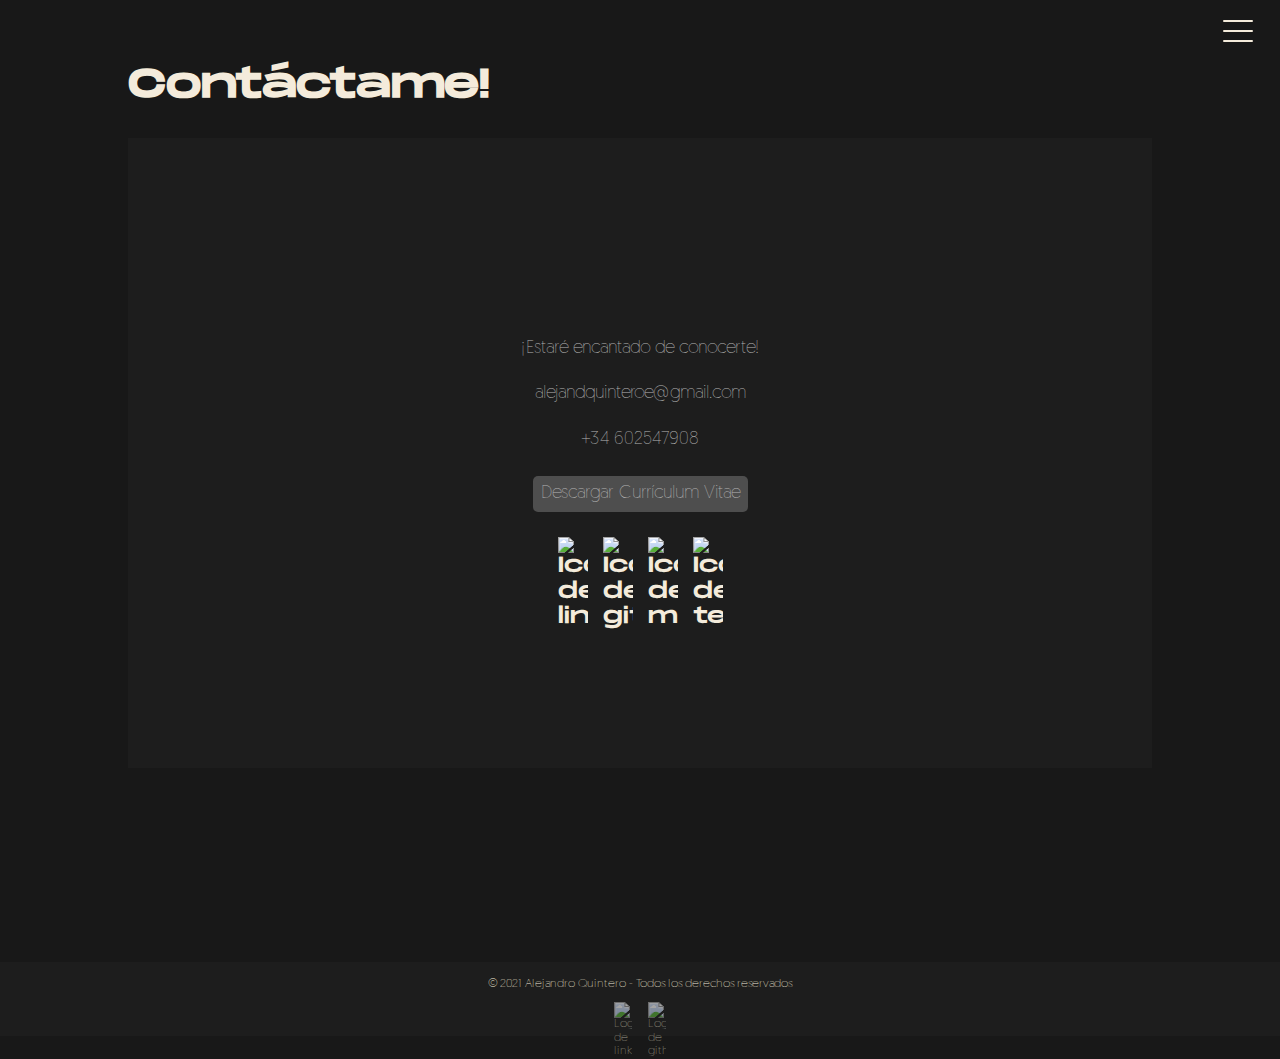
==== contact/index.html @ 0a3acaa6 "Correcciones" ====
<!DOCTYPE html>
<html lang="en">
<head>
    <meta charset="UTF-8">
    <meta http-equiv="X-UA-Compatible" content="IE=edge">
    <meta name="viewport" content="width=device-width, initial-scale=1.0">
    <link rel="apple-touch-icon" sizes="57x57" href="assets/icons/favicon/apple-icon-57x57.png">
    <link rel="apple-touch-icon" sizes="60x60" href="assets/icons/favicon/apple-icon-60x60.png">
    <link rel="apple-touch-icon" sizes="72x72" href="assets/icons/favicon/apple-icon-72x72.png">
    <link rel="apple-touch-icon" sizes="76x76" href="assets/icons/favicon/apple-icon-76x76.png">
    <link rel="apple-touch-icon" sizes="114x114" href="assets/icons/favicon/apple-icon-114x114.png">
    <link rel="apple-touch-icon" sizes="120x120" href="assets/icons/favicon/apple-icon-120x120.png">
    <link rel="apple-touch-icon" sizes="144x144" href="assets/icons/favicon/apple-icon-144x144.png">
    <link rel="apple-touch-icon" sizes="152x152" href="assets/icons/favicon/apple-icon-152x152.png">
    <link rel="apple-touch-icon" sizes="180x180" href="assets/icons/favicon/apple-icon-180x180.png">
    <link rel="icon" type="image/png" sizes="192x192"  href="assets/icons/favicon/android-icon-192x192.png">
    <link rel="icon" type="image/png" sizes="32x32" href="assets/icons/favicon/favicono-32x32.png">
    <link rel="icon" type="image/png" sizes="96x96" href="assets/icons/favicon/favicono-96x96.png">
    <link rel="icon" type="image/png" sizes="16x16" href="assets/icons/favicon/favicono-16x16.png">
    <link rel="manifest" href="assets/icons/favicon/manifest.json">
    <meta name="msapplication-TileColor" content="#ffffff">
    <meta name="msapplication-TileImage" content="/ms-icon-144x144.png">
    <meta name="theme-color" content="#ffffff">
    <title>Alejandro | Contact</title>
    <link rel="stylesheet" href="../css/normalize.css">
    <link rel="stylesheet" href="../css/styles.css">
</head>
<body>
    <header class="header">
        <div class="logo">
            <!-- <img src="/assets/icons/logo-4.png" alt="logo de la página"> -->
        </div>
        <div class="toggle__menu" id="toggle__menu">
            <div class="toggle__icon__bar" id="toggle__icon__bar"></div>
        </div>
        <nav class="nav" id="nav">
            <a href="index.html" class="link">Inicio</a>
            <a href="about.html" class="link">Sobre mí</a>
            <a href="projects.html" class="link">Proyectos</a>
            <a href="contact.html" class="link current-page">Contáctame!</a>
        </nav>
    </header>
    <main class="main-about  effect--show">
            <h1 class="title title-about" id="title-about">Contáctame!</h1>
            <section class="section__contact">
                <div class="info__contact">
                    <p class="paragraph paragraph-contact">¡Estaré encantado de conocerte!</p>
                    <p class="paragraph paragraph-contact">
                            <a href="mailto:alejandquinteroe@gmail.com" class="link-contact">alejandquinteroe@gmail.com</a>
                    </p>
                    <p class="paragraph paragraph-contact">
                        <a href="tel:602547908" class="link-contact">+34 602547908</a>
                    </p>
                    <p class="paragraph paragraph-contact">
                        <a href="assets/pdf/CV_Alejandro_Quintero.pdf" donwload class="link-contact link-cv" target="_blank">Descargar Currículum Vitae</a>
                    </p>
                <div class="container__icons--contact">
                    <div class="container-icon-contact">
                        <a href="http://www.linkedin.com/in/alejandroquinteroe" target="_blank"><img src="assets/icons/linkedin.webp" alt="Icono de linkedin"></a>
                    </div>
                    <div class="container-icon-contact">
                        <a href="https://github.com/alejandquintero" target="_blank"><img src="assets/icons/github.webp" alt="Icono de github"></a>
                    </div>
                    <div class="container-icon-contact">
                        <a href="mailto:alejandquinteroe@gmail.com" target="_blank"><img src="assets/icons/email.webp" alt="Icono de mail"></a>
                    </div>
                    <div class="container-icon-contact">
                        <a href="tel:602547908" target="_blank"><img src="assets/icons/phone.webp" alt="Icono de telefono"></a>
                    </div>
                </div>
            </div>
            </section>
    </main>
    <footer class="footer">
        <p class="paragraph__footer">&copy; 2021 Alejandro Quintero - Todos los derechos reservados</p>
        <div class="icons__footer">
            <div class="icon__footer__container"><a href="http://www.linkedin.com/in/alejandroquinteroe" target="_blank"><img src="assets/icons/linkedin.webp" alt="Logo de linkedin"></a></div>
            <div class="icon__footer__container"><a href="https://github.com/alejandquintero" target="_blank"><img src="assets/icons/github.webp" alt="Logo de github"></a></div>
        </div>
    </footer>
    <script src="js/scripts.js"></script>
</body>
</html>
---- css/styles.css ----
@font-face {
    font-family: 'Monument';
    src: url('../assets/fonts/MonumentExtended-Regular.otf');
}

@font-face {
    font-family: 'Geomanist';
    src: url('../assets/fonts/Geomanist-ExtraLight.ttf');
}

:root{
    --primary-color: hsl(214, 84%, 56%);
    --text-color: #F4EBDB;
    --text-secondary-color: #b3b3b3;
    --bg-color: #181818;
    --bg-secondary-color: #882426;
    --animation-load: 0;
}

*{
    box-sizing: border-box;
}

body{
    background-color: var(--bg-color);
    margin: 0;
    font-family: 'Monument';
    color: var(--text-color);
    display: grid;
    grid-template-rows: min-content minmax(100vh, 1fr) min-content;
}

.no-overflow{
    overflow: auto;
}

img{
    max-width: 100%;
    display: block;
}

.header{
    position: sticky;
    top: 0;
    display: flex;
    align-items: center;
    justify-content: space-between;
    padding: 1rem 1.7rem;
    z-index: 10;
}

.logo{
    width: 30px;
    height: 30px;
}

.toggle__menu{
    width: 30px;
    height: 30px;
    display: flex;
    align-items: center;
    justify-content: center;
    z-index: 15;
    cursor: pointer;
}

.toggle__icon__bar{
    width: 30px;
    height: 2px;
    border-radius: 5px;
    position: relative;
    background-color: var(--text-color); 
}

.toggle__icon__bar::before,
.toggle__icon__bar::after{
    content: '';
    position: absolute;
    width: 30px;
    border-radius: 5px;
    height: 2px;
    top: -10px;
    background-color: var(--text-color); 
    transition: all .2s;
}

.toggle__icon__bar::after{
    top: 10px;
}

.toggle__icon__bar--simple{
    height: 0;
}

.toggle__icon__bar--simple::before,
.toggle__icon__bar--simple::after{
        top: 0;
        transform: rotate(-45deg);
}
    
.toggle__icon__bar--simple::after{
        transform: rotate(45deg);
}

.nav{
    position:fixed;
    top: 0;
    right: 0;
    display: flex;
    flex-direction: column;
    align-items: center;
    justify-content: space-around;
    width: 220px;
    height: 100vh;
    transform: translateX(300px);
    transition: transform .4s;
    background-color: var(--bg-secondary-color);
    z-index: 10;
}


@media screen and (min-width:740px) {
    .nav{
       flex-direction:row;
       height: 60px;
       width: 720px;
       transform: translateX(720px);
       padding-right: 50px;
       background-color: transparent;
    }

}

.nav--active{
    transform: translateX(0);
}

a{
    color: var(--text-color);
    text-decoration: none;
    position: relative;
}

.current-page::before{
    content: '';
    display: block;
    position: absolute;
    top: 5px;
    left: -20px;
    width: 8px;
    height: 8px;
    border-radius: 100%;
    background-color: var(--text-color);
}

@media screen and (min-width:740px) {
    .current-page::before{
        background-color: var(--bg-secondary-color); 
    }
}

.main{
    display: grid;
    gap: 20px;
    padding: 1rem 2rem;
    justify-content: center;
    align-items: center;
    overflow: hidden;
}


@media screen and (min-width: 900px) {
    .main{
        grid-template-columns: 400px 1fr;
        align-items: flex-start;
    }
}

.title{
    font-size: 2.5rem;
}

.profile{
    display: flex;
    flex-direction: column;
    justify-content: flex-start;
    align-items: center;
}

.container__img__profile{
    width: 300px;
    height: 200px;
    overflow: hidden;
    transform: translateY(-500px);
    z-index:-1;
    animation: animation-dom-load 1.4s ease-in-out forwards;
}

.container__img__profile--show{
    --animation-load: 0;
}


.container__text__profile{
    transform: translateY(500px);
    animation: animation-dom-load 1.4s ease-in-out forwards;
    z-index: -1;
}

.container__text__profile--show{
    --animation-load: 0;
}

.paragraph{
    color: var(--text-secondary-color);
    text-align: justify;
    font-family: 'Geomanist';
    margin: 0;
    font-size: 18px;
    margin-top: 8px;
}

.technologies{
    display: flex;
    flex-direction: column;
    justify-content: center;
    align-items: center;
    transform: translateY(700px);
    animation: animation-dom-load 1.4s ease-in-out forwards;
}

.technologies--show{
    --animation-load: 0;
}

@keyframes animation-dom-load{
    to{
        transform: translateY(var(--animation-load))
    }
}

.subtitle{
    margin: 0;
    margin-bottom: 30px;
}

.container__technologies{
    width: 100%;
    display: grid;
    grid-template-columns: 1fr;
}

.container__front{
    display: grid;
    grid-template-rows: repeat(2, minmax(100px, 1fr));
    width: 100%;
    height: 350px;
}

.container__back{
    display: grid;
    grid-template-rows: repeat(2, 1fr);
    width: 100%;
    height: 350px;
    color: #707070;
}

.tech__front{
    background-color: #2C4A52;
    position: relative;
    padding: 1rem;
}
.tech__front__description{
    display: grid;
    grid-template-columns: 1fr;
    grid-template-rows: 15px 10px repeat(3, 1fr);
    gap: 10px;
    justify-content: center ;
    align-items: center;
    padding: 1rem;
    background-color: #537072;
}

.tech__back{
    position: relative;
    padding: 1rem;
    background-color: #F4EBDB;
}
.tech__back__description{
    display: grid;
    grid-template-columns: 1fr;
    grid-template-rows: 15px 10px repeat(2, 1fr);
    gap: 10px;
    padding: 1rem;
    background-color: #707070;
}


@media screen and (min-width: 740px) {
    .container__technologies{
        grid-template-columns: minmax(500px, 1fr);
        grid-template-rows:repeat(2, 1fr);
    }

    .container__front{
        height: 220px;
        grid-template-columns: repeat(2, 1fr);
        grid-template-rows: auto;
    }
    .container__back{
        height: 220px;
        grid-template-columns: repeat(2, 1fr);
        grid-template-rows: auto;
    }

    .tech__back{
        grid-row-start: 1;
        grid-row-end: 2;
        grid-column-start: 2;
        grid-column-end: 3;
    }

    .tech__back__description{
        grid-row-start: 1;
        grid-row-end: 2;
        grid-column-start: 1;
        grid-column-end: 2;
    }

    .tech__front__description{
        transform: translateX(-100%);
        transition: transform .5s;
        z-index: -1;
    }

    .tech__front__description--show{
        transform: translateX(0);
    }

    .tech__back__description{
        transform: translateX(100%);
        transition: transform .5s;
        z-index: -1;
    }
    .tech__back__description--show{
        transform: translateX(0);
    }

    .toggle__icon__arrow{
        display: flex;
        justify-content: center;
        align-items: center;
        width: 30px;
        height: 30px;
        position: absolute;
        bottom: 1rem;
        right: 1rem;
        cursor: pointer;
    }
    
    .toggle__icon__arow--left{
        left: 1rem;
    }
    
    .arrow{
        display: block;
        width: 30px;
        background-color: var(--text-color);
        position: relative;
    }
    
    .arrow-left{
        background-color: #707070;
    }
    
    .arrow::before,
    .arrow::after{
        content: '';
        position: absolute;
        width: 15px;
        height: 2px;
        background-color: var(--text-color);
        top: -5px;
        transform: rotate(35deg);
        transition: all .2s;
    }
    
    .arrow::after{
        top: 3px ;
        transform: rotate(-35deg);
    }
    
    .arrow-left::before,
    .arrow-left::after{
        transform: rotate(-35deg);
        background-color: #707070;
    }
    
    .arrow-left::after{
        transform: rotate(35deg);
    }
    
    .arrow--active::before,
    .arrow--active::after{
        transform: rotate(-35deg);
    }
    
    .arrow--active::after{
        transform: rotate(35deg);
    }
    
    .arrow-left--active::before,
    .arrow-left--active::after{
        transform: rotate(35deg);
        background-color: #707070;
    }
    .arrow-left--active::after{
        transform: rotate(-35deg);
    }
}

.title__tech{
    margin: 0;
}

.title__tech-right{
    position: absolute;
    right: 1rem;
}

.container__tech__bar__progress{
    width: 100%;
    display: grid;
    grid-template-columns: 30px 1fr;
    gap: 15px;
    justify-content: center;
    align-items: center;
}

.container__tech__img{
    width: 25px;
    height: 25px;
    opacity: .8;
}

.container__tech__img-back{
    width: 40px;
    height: 40px;
    padding-top: 5px;
    opacity: .8;

}

.progress__bar{
    width: 100%;
    height: 12px;
    border-radius: 5px;
    background-color: #F4EBDB;
    position: relative;
}

.progress__bar::after{
    content: '';
    width: 50%;
    height: 12px;
    border-radius: 5px;
    background-color:#2C4A52;
    position: absolute;
}

.progress__bar--70::after{
    width: 70%;
}
.progress__bar--75::after{
    width: 75%;
}
.progress__bar--80::after{
    width: 80%;
}
.progress__bar--85::after{
    width: 85%;
}

.experience__text,
.start__level{
    font-family: 'Geomanist';
    color: var(--text-color);
}

.experience__text{
    width: 100%;
    display: grid;
    grid-template-columns: 30px 1fr;
    gap: 15px;
}

.experience__text-span{
    grid-column-start: 2;
    grid-column-end: 3;
    display: flex;
    width: 100%;
    justify-content: center;
}


.progress__bar-header{
    width: 100%;
    display: grid;
    grid-template-columns: 30px 1fr;
    gap: 15px;
}

.start__level{
    grid-column-start: 2;
    grid-column-end: 3;
    display: flex;
    width: 100%;
    justify-content: space-between;
    margin-left: auto;
    font-size: 12px;
}

.footer{
    margin-bottom: auto;
    background-color: #1d1d1d;
    font-size: 12px;
    font-family: 'Geomanist';
    padding: 1rem 1rem;
    display: flex;
    flex-direction: column;
    align-items: center;
    justify-content: center;
    z-index: 5;
}

@media screen and (min-width: 420px) {
    .footer{
        padding: 1rem 1rem;
    }
}

.paragraph__footer{
    margin: 0;
    margin-bottom: 10px;
}

.icons__footer{
    display: flex;
    justify-content: center;
    align-items: center;
}

.icon__footer__container{
    width: 18px;
    height: 18px;
    margin: 0 .5rem;
    opacity: .6;
}

 .effect--show{
    animation: show .8s ease-in-out forwards;
}

@keyframes show{
    from{
        filter: blur(10px)
    }
    to{
        filter: blur(0px);
    }
} 

.main-about{
    display: flex;
    flex-direction: column;
    justify-content: start;
    align-items: center;
    position: relative;
    margin-bottom: 15px;
}

.title-about{
    margin: 0;
    margin-bottom: 15px;
    width: 80%;
    font-size: 30px;
}

.container__img__about{
    display: flex;
    justify-content: center;
    align-items: center;
    width: 80%;
    height: 400px;
    opacity: .3;
    margin-bottom: 15px;
}

.img-about{
    width: 100%;
    height: 400px;
    object-fit: cover;
    object-position: 0 40%;
}

.paragraph-about{
    width: 80%;
    margin: 0;
    margin-bottom: 1rem;
    font-size: 22px;
}

.article{
    display: flex;
    flex-direction: column;
    align-items: center;
    justify-content: center;
    width: 80%;
    margin-bottom: 15px;
}

.container__project{
    display: flex;
    flex-direction: column;
    align-items: flex-start;
    justify-content: flex-start;
    position: relative;
    overflow: hidden;
    margin-bottom: 15px;
}

.container__preview__project{
    width: 100%;
    overflow: hidden;
    cursor: pointer;
    transition: opacity .5s;
}

.see__project{
    display: flex;
    justify-content: space-evenly;
    align-items: center;
    flex-wrap: wrap;
    position: absolute;
    bottom: 0;
    transform: translateY(100px);
    font-family: 'Geomanist';
    padding: .5rem;
    width: 100%;
    height: 100px;
    background-color: var(--bg-color);
    transition: transform .5s;
}

.see__project--show{
    transform: translateY(0);
}

.container__preview__project--back{
    opacity: .2;
}

.button-project{
    text-align: center;
    width: 170px;
    padding: .5rem;
    background-color: #4e4e4e;
    color: var(--bg-color);
    border-radius: 5px;
    cursor: pointer;
    transition: transform .1s, background-color .5s;
}

.button-project:hover{
    background-color: #707070;
}

.button-project:active{
    transform: scale(.9);
}

.paragraph-projects{
    font-size: 20px;
}

@media screen and (min-width: 470px) {
   .see__project{
       height: 60px;
   }

   .title-about{
       font-size: 40px;
   }
}


@media screen and (min-width: 820px) {
    .container__preview__project{
        width: 800px;
        height: 400px;
    }

    .paragraph-projects{
        width: 800px;
    }
    
}

.section__contact{
    padding: .5rem;
    width: 80%;
    height: 70vh;
    margin-top: 15px;
    display: flex;
    flex-direction: column;
    justify-content: center;
    align-items: center;
    font-size: 22px;
    background-color: #1d1d1d;
}

.paragraph-contact{
    text-align: center;
    margin: 0;
    margin-bottom: 25px;
}
.link-contact{
    color: var(--text-secondary-color);
}

.link-cv{
    padding: .5rem;
    display: block;
    border-radius: 5px;
    background-color:#4e4e4e;
    transition: transform .1s, background-color .5s;
}

.link-cv:hover{
    background-color: #707070;
}

.link-cv:active{
    background-color: #707070; 
    transform: scale(.9);
}


.info__contact{
    display: flex;
    flex-direction: column;
    justify-content: center;
    align-items: center;
}

.container__icons--contact{
    display: grid;
    grid-template-columns: repeat(4, 1fr);
    grid-gap: 15px;
}

.container-icon-contact{
    width: 30px;
    height: 30px;
}

.container__img__contact{
    width: 100%;
    height: 300px;
    overflow: hidden;
}
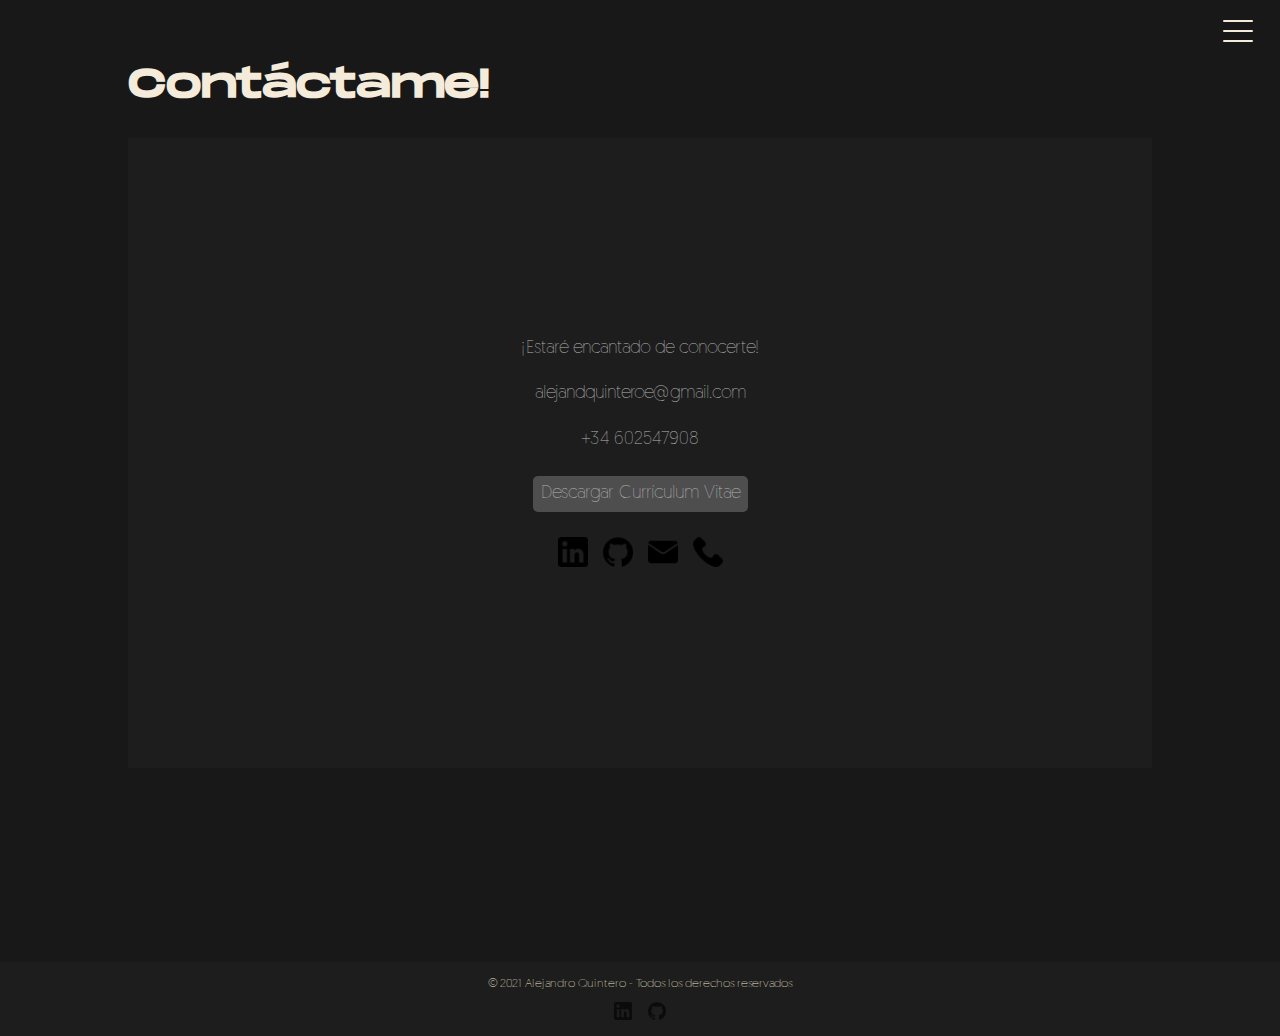
==== commit 20dd3578: "Correciones URL" ====
--- a/contact/index.html
+++ b/contact/index.html
@@ -34,10 +34,10 @@
             <div class="toggle__icon__bar" id="toggle__icon__bar"></div>
         </div>
         <nav class="nav" id="nav">
-            <a href="index.html" class="link">Inicio</a>
-            <a href="about.html" class="link">Sobre mí</a>
-            <a href="projects.html" class="link">Proyectos</a>
-            <a href="contact.html" class="link current-page">Contáctame!</a>
+            <a href="../index.html" class="link">Inicio</a>
+            <a href="../about/index.html" class="link">Sobre mí</a>
+            <a href="../projects/index.html" class="link">Proyectos</a>
+            <a href="../contact/index.html" class="link current-page">Contáctame!</a>
         </nav>
     </header>
     <main class="main-about  effect--show">
@@ -52,20 +52,20 @@
                         <a href="tel:602547908" class="link-contact">+34 602547908</a>
                     </p>
                     <p class="paragraph paragraph-contact">
-                        <a href="assets/pdf/CV_Alejandro_Quintero.pdf" donwload class="link-contact link-cv" target="_blank">Descargar Currículum Vitae</a>
+                        <a href="../assets/pdf/CV_Alejandro_Quintero.pdf" donwload class="link-contact link-cv" target="_blank">Descargar Currículum Vitae</a>
                     </p>
                 <div class="container__icons--contact">
                     <div class="container-icon-contact">
-                        <a href="http://www.linkedin.com/in/alejandroquinteroe" target="_blank"><img src="assets/icons/linkedin.webp" alt="Icono de linkedin"></a>
+                        <a href="http://www.linkedin.com/in/alejandroquinteroe" target="_blank"><img src="../assets/icons/linkedin.webp" alt="Icono de linkedin"></a>
                     </div>
                     <div class="container-icon-contact">
-                        <a href="https://github.com/alejandquintero" target="_blank"><img src="assets/icons/github.webp" alt="Icono de github"></a>
+                        <a href="https://github.com/alejandquintero" target="_blank"><img src="../assets/icons/github.webp" alt="Icono de github"></a>
                     </div>
                     <div class="container-icon-contact">
-                        <a href="mailto:alejandquinteroe@gmail.com" target="_blank"><img src="assets/icons/email.webp" alt="Icono de mail"></a>
+                        <a href="mailto:alejandquinteroe@gmail.com" target="_blank"><img src="../assets/icons/email.webp" alt="Icono de mail"></a>
                     </div>
                     <div class="container-icon-contact">
-                        <a href="tel:602547908" target="_blank"><img src="assets/icons/phone.webp" alt="Icono de telefono"></a>
+                        <a href="tel:602547908" target="_blank"><img src="../assets/icons/phone.webp" alt="Icono de telefono"></a>
                     </div>
                 </div>
             </div>
@@ -74,10 +74,10 @@
     <footer class="footer">
         <p class="paragraph__footer">&copy; 2021 Alejandro Quintero - Todos los derechos reservados</p>
         <div class="icons__footer">
-            <div class="icon__footer__container"><a href="http://www.linkedin.com/in/alejandroquinteroe" target="_blank"><img src="assets/icons/linkedin.webp" alt="Logo de linkedin"></a></div>
-            <div class="icon__footer__container"><a href="https://github.com/alejandquintero" target="_blank"><img src="assets/icons/github.webp" alt="Logo de github"></a></div>
+            <div class="icon__footer__container"><a href="http://www.linkedin.com/in/alejandroquinteroe" target="_blank"><img src="../assets/icons/linkedin.webp" alt="Logo de linkedin"></a></div>
+            <div class="icon__footer__container"><a href="https://github.com/alejandquintero" target="_blank"><img src="../assets/icons/github.webp" alt="Logo de github"></a></div>
         </div>
     </footer>
-    <script src="js/scripts.js"></script>
+    <script src="../js/scripts.js"></script>
 </body>
 </html>